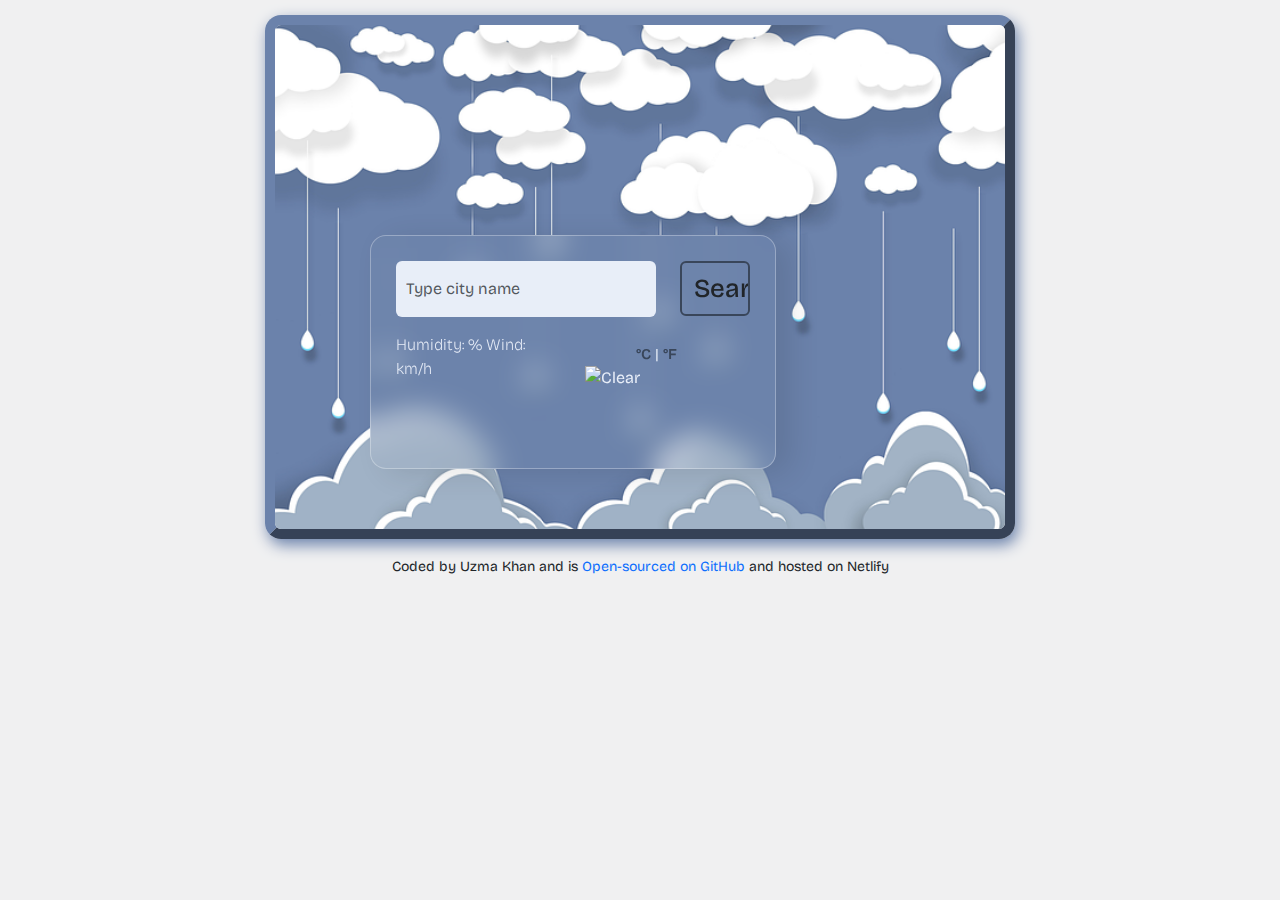
==== index.html @ 2368a5cd "Kept JS and CSS files outside the folder" ====
<!DOCTYPE html>
<html lang="en">

<head>
    <meta charset="UTF-8">
    <meta name="viewport" content="width=device-width, initial-scale=1.0">
    <!-- Bootstrap CSS -->
    <link rel="stylesheet" href="https://cdn.jsdelivr.net/npm/bootstrap@5.3.1/dist/css/bootstrap.min.css">
    <!-- Axios-Library -->
    <script src="https://cdn.jsdelivr.net/npm/axios/dist/axios.min.js"></script>
    <!-- custom css -->
    <link rel="stylesheet" href="style.css">
    <title>Vanilla Weather App</title>
</head>

<body>
    <div class="container">

        <img src="backgrnd.jpg" alt="weather" class="img-fluid">

        <div class="weather-app">
            <form id="search-form" class="mb-3">

                <div class="row">

                    <div class="col-9">
                        <input type="search" class="form-control" placeholder="Type city name" id="city-input"
                            autocomplete="off">
                    </div>
                    <div class="col-3">
                        <input type="submit" value="Search" class="btn btn-transparent w-100">
                    </div>
                </div>
                <!-- /row -->
            </form>

            <h1 id="city"></h1>


            <div class="row">
                <div class="col-6">
                    <ul>
                        <li>
                            <span id="date"></span>
                        </li>
                        <li id="description"></li>
                    </ul>
                    <ul>
                        <li>Humidity: <span id="humidity"></span>%</li>
                        <li>Wind: <span id="wind"></span>km/h</li>
                    </ul>
                </div>
                <!-- /col-6 -->

                <div class="col-6">
                    <div class="temperature">
                        <img src=" " alt="Clear" id="icon">
                        <strong id="temperature"> </strong>
                        <span class="units">
                            <sup> <a href="#" id="celsius-link" class="active"> °C </a> | </sup>
                            <sup> <a href="#" id="fahrenheit-link" class="active">°F </a></sup>
                        </span>
                    </div>
                    <!-- /temperature -->
                </div>
                <!--    /col-6-->
            </div>
            <!-- /row -->


            <!-- weather-forecast -->
            <div class="weather-forecast" id="forecast">
            </div>
            <!-- /weather-forecast -->

        </div>
        <!-- /weather-app -->

    </div>
    <!-- /container -->
    <footer>
        <small>
            Coded by Uzma Khan and is 
            <a href="https://github.com/Uzmakh/vanilla-weather-app">Open-sourced on GitHub </a>and hosted on Netlify
          
        </small>
    </footer>
    <script src="index.js"></script>
</body>

</html>
---- style.css ----
@import url('https://fonts.googleapis.com/css2?family=Bricolage+Grotesque:opsz,wght@10..48,200;10..48,400&display=swap');

* {
    margin: 0;
    padding: 0;
    box-sizing: border-box;
}

body {
    font-family: 'Bricolage Grotesque', sans-serif;
    background-color: #f0f0f1;
}

.container {
    border: 10px outset #6B82AB;
    box-shadow: 3px 6px 15px #6B82AB;
    border-radius: 16px;
    padding: 0;
    max-width: 750px;
    margin: 15px auto;
    position: relative;
    overflow: hidden;
}

.container img {
    width: 100%;
}

.weather-app {
    max-width: 550px;
    margin: 0px auto 10px;
    border-radius: 5px;
    padding: 25px;
    position: absolute;
    bottom: 50px;
    left: 95px;
    /* glass-effect */
    background: rgba(255, 255, 255, 0.01);
    border-radius: 16px;
    box-shadow: 15px 5px 30px rgba(0, 0, 0, 0.1);
    backdrop-filter: blur(15px);
    -webkit-backdrop-filter: blur(35px);
    border: 1px solid rgba(255, 255, 255, 0.3);
}

.form-control {
    background: #e8eef8;
    padding: 16px 10px;
    border: none;
    color: #6B82AB;
}

.btn-transparent {
    border: 2px solid #39465a;
    font-size: 26px;
    font-weight: 500;
}

.btn-transparent:hover {
    background: #39465a;
    color: #ced0d4;
}

h1 {
    font-size: 32px;
    font-weight: 800;
    line-height: 32px;
    margin-bottom: 0;
    color: #e8eef8;

}

ul {
    margin: 0;
    padding: 0;
}

li {
    margin: 0;
    padding: 0;
    list-style: none;
    display: inline;
    font-size: 16px;
    font-weight: 100;
    /* color: #39465a; */
     color: #e8eef8;
    line-height: 19px;
}

li::first-letter {
    text-transform: capitalize;
}

.temperature {
    /* margin-top: 2rem; */
    color: #e8eef8;
}

a {
    text-decoration: none;
}

.temperature img {
    width: 64px;
    height: 64px;
    margin-top: -2rem;
}

strong {
    font-size: 60px;
    font-weight: 400;
    color: #e8eef8;
}

.units {
    font-size: 20px;
    position: relative;
    bottom: 2rem;
    right: 0.5rem;
}

.active {
    color: #39465a;
    cursor: default;
    font-weight: 600;
}

/* Weather-Forecast */
.weather-forecast {
    margin-top: 20px;
    margin-bottom: 20px;
    text-align: center;
    color: #e8eef8;
}

.forecast-day {
    font-size: 16px;
    font-weight: 200;
}

.forecast-temperatures {
    font-size: 13px;
}

.min {
    opacity: 0.8;
}

footer {
    text-align: center;
}
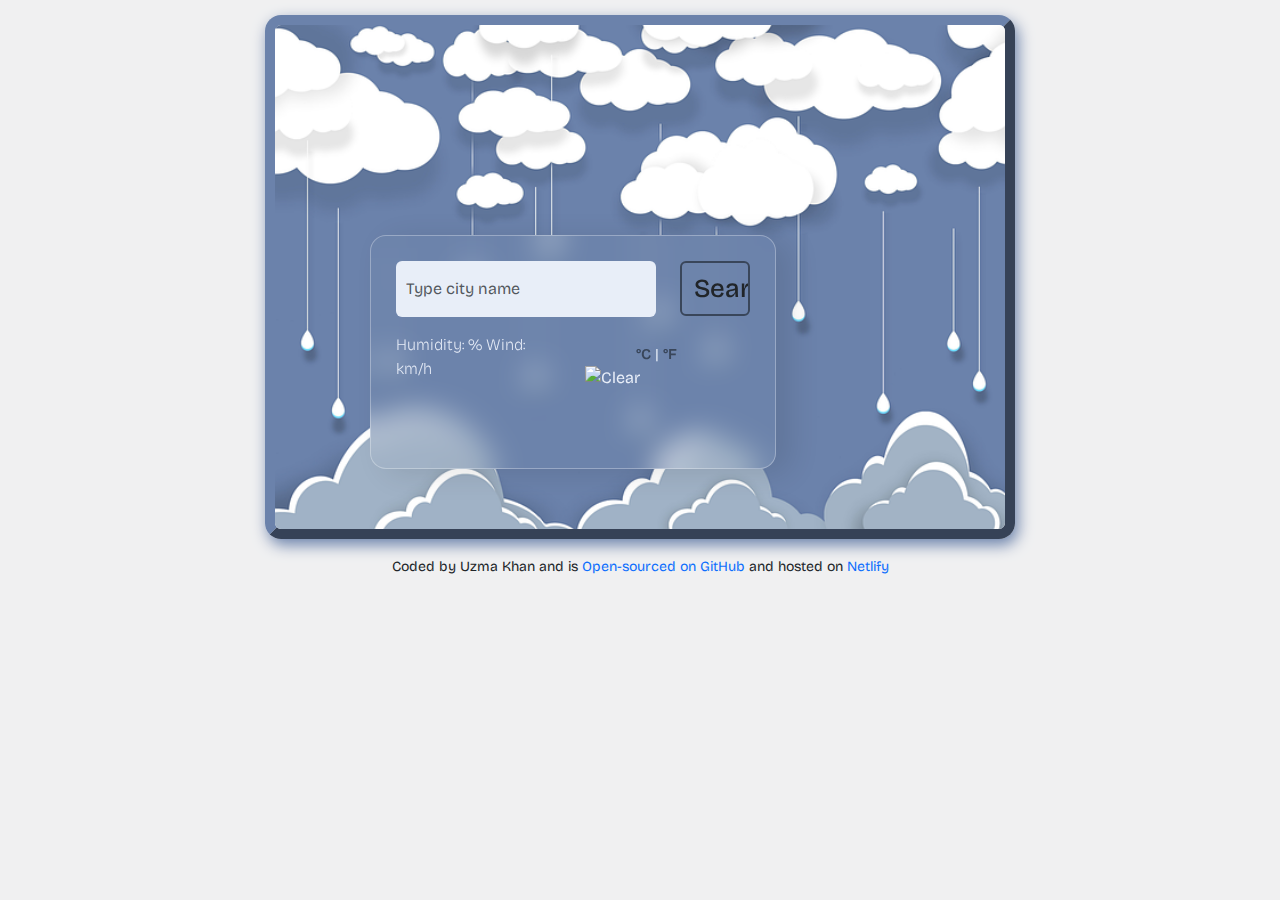
==== commit 3b1e1e34: "Added hosting link" ====
--- a/index.html
+++ b/index.html
@@ -81,7 +81,7 @@
     <footer>
         <small>
             Coded by Uzma Khan and is 
-            <a href="https://github.com/Uzmakh/vanilla-weather-app">Open-sourced on GitHub </a>and hosted on Netlify
+            <a href="https://github.com/Uzmakh/vanilla-weather-app">Open-sourced on GitHub </a>and hosted on <a href="https://vanilla-weatherapp-forecast.netlify.app/">Netlify</a>
           
         </small>
     </footer>
